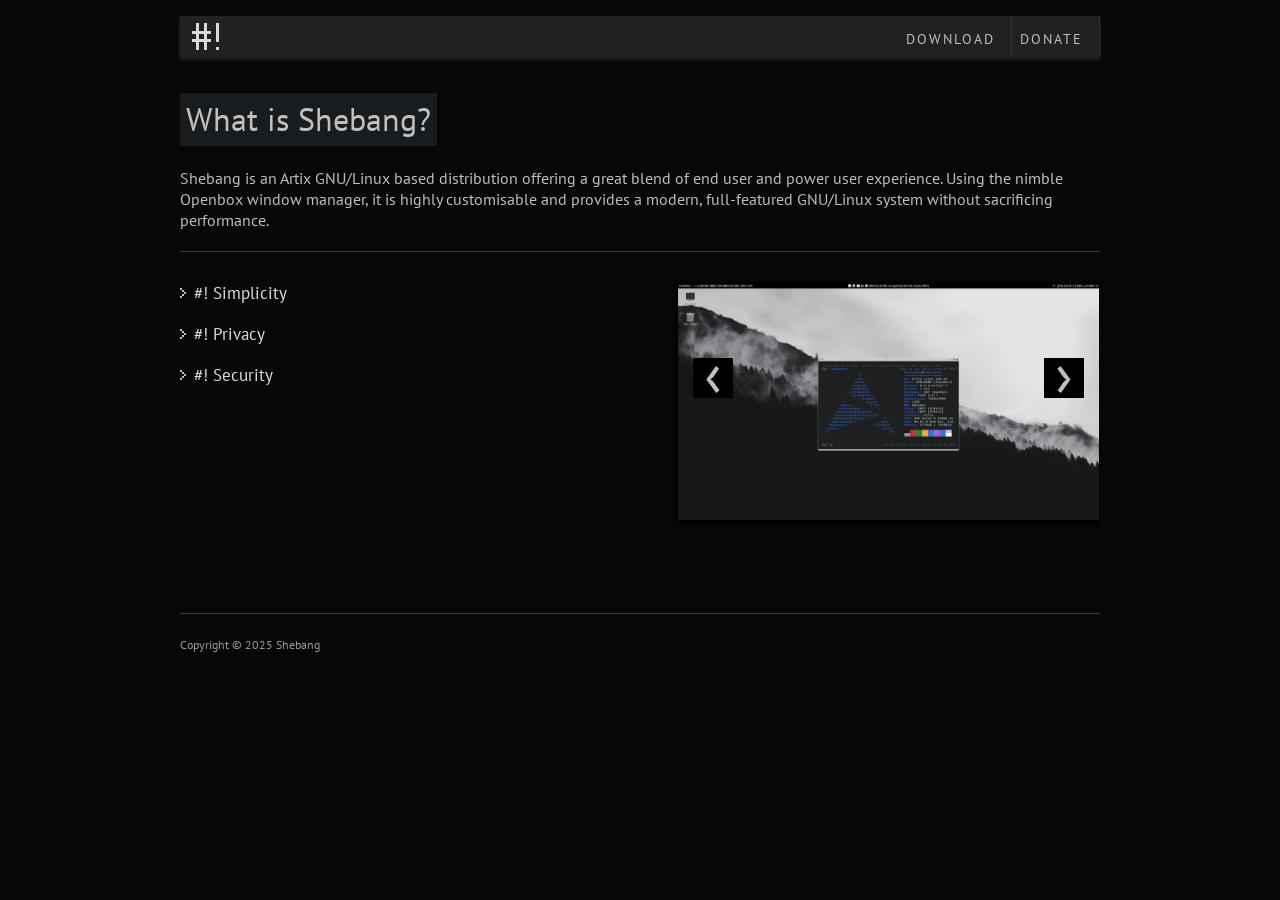
==== index.html @ 13e95744 "Update index.html" ====
<!doctype html>
<html class="no-js" lang="en" itemscope itemtype="http://schema.org/Product">
<meta http-equiv="content-type" content="text/html;charset=UTF-8" />
<head>
<meta charset="utf-8">
<meta http-equiv="X-UA-Compatible" content="IE=edge,chrome=1">
<meta name="viewport" content="width=device-width,initial-scale=1">
<title>Shebang GNU/Linux</title>
<meta itemprop="name" content="About Shebang">
<meta property="og:title" content="About Shebang"/>
<meta itemprop="description" content="Shebang is a artix GNU/Linux based distribution offering a great blend of speed, style and substance. Using the nimble Openbox window manager, it is highly customisable and provides a modern, full-featured GNU/Linux system without sacrificing performance.">
<meta property="og:description" content="Shebang is a artix GNU/Linux based distribution offering a great blend of speed, style and substance. Using the nimble Openbox window manager, it is highly customisable and provides a modern, full-featured GNU/Linux system without sacrificing performance."/>
<meta itemprop="image" content="images/og-logo.png">
<meta property="og:image" content="images/og-logo.png"/>
<link rel="shortcut icon" href="favicon.ico" />
<link href='https://fonts.googleapis.com/css?family=PT+Sans' rel='stylesheet' type='text/css'>
<link rel="stylesheet" type="text/css" media="all" href="css/style3cb1.css?v=20130119" />
<link rel="stylesheet" type="text/css" media="all" href="css/about.css" />
<link rel="stylesheet" type="text/css" media="all" href="css/fancybox/jquery.fancybox.css" />
<link rel="stylesheet" type="text/css" media="all" href="css/fancybox/helpers/jquery.fancybox-buttons.css" />

<script src="js/modernizr-2.0.6.min.js"></script>
<script src="js/jquery-1.7.min.js"></script>
<script src="js/jquery.cookie.js"></script>
<script src="js/script7b30.js?v=4"></script>
<script src="js/site-search5e1f.js?v=2"></script>
<script src="js/carousel.min.js"></script>
<script src="js/jquery.collapse.js"></script>
<script src="js/fancybox/jquery.mousewheel-3.0.6.pack.js"></script>
<script src="js/fancybox/jquery.fancybox.pack.js"></script>
<script src="js/fancybox/helpers/jquery.fancybox-buttons.js"></script>
<script src="js/about.js"></script>

</head>
<body>
<div id="container">
<div id="masthead">
    <h1><a id="logo" class="ir"></a></h1>
    <ul id="sitemenu">
		<li><a class="std" href="https://github.com/shebang-linux/shebang/releases/download/latest/shebang-x86_64.iso">Download</a></li>
		<li><a class="std" href="https://github.com/sponsors/YurinDoctrine">Donate</a></li>
	</ul>
	</div><div id="content">

	<div id="body">
        <h1><span class="darklight">What is Shebang?</span></h1>

        <p>
       </p>

        <div class="introduction">

            <p>Shebang is an Artix GNU/Linux based distribution offering a great blend of end user and power user experience.
Using the nimble Openbox window manager, it is highly customisable and provides a modern, full-featured GNU/Linux system without sacrificing performance.</p>

            <div class="belowthefold">

            <div class="features">
                <div id="collapse">
                  <h4>#! Simplicity</h4>
                  <div class="collapse-inner">
										<p>From the Openbox website:</p>
										<blockquote>
										<p>
										Openbox is a highly configurable window manager. It allows you to change almost
										every aspect of how you interact with your desktop and invent completely new ways
										to use and control it. It can be like a video game for controlling windows.
										But Openbox can also be kept extremely simple, as it is in the default setup,
										meaning that it can suit just about anybody. Openbox gives you control without
										making you do everything.
										</p>
										</blockquote>
                    <p>
                        Shebang uses the Openbox window manager. Openbox is lightweight and
                        speedy, and as a result, Shebang IS fast. We don't even use Login manager, cause it is bloat.

                        Shebang comes with the ability to play most popular media formats, including
                        but not limited to MP3, DVD playback and Adobe Flash. Shebang also comes with
                        many popular applications installed by default, including but not limited to
                        Iceweasel (Firefox) browser , mpv and Transmission BitTorrent
                        Client, Filezilla, etc.
                    <p>
                    </p>
                  </div>

                  <h4>#! Privacy</h4>
                  <div class="collapse-inner">
                        Shebang also comes with many applications chosen specifically for
                        their hackability attributes. You can even automatically connect VPN just by clicking on the polybar, for instance.
                    </p>
                  </div>
                  <h4>#! Security</h4>
                  <div class="collapse-inner">
                    <p>
                        With the exception of a few packages, Shebang is built entirely from
                        packages available from the Artix repositories. Shebang uses the
                        pacman and flatpak package management tools with security. If you are already familiar
                        with Arch, you should have no trouble working with Shebang.
                    </p>
                  </div>

                </div>

            </div>

                <div class="screenshots">
                    <div id="screenshot-carousel" class="carousel slide">
                    <div class="carousel-inner">
                          <div class="item active">
                            <a class="fancybox" rel="group" href="images/screenshot.png"><img src="images/screenshot.png" alt=""></a>
                          </div>
                          <div class="item">
                            <a class="fancybox" rel="group" href="images/screenshot-minecraft.png"><img src="images/screenshot-minecraft_thumb.png" alt=""></a>
                          </div>
                          <div class="item">
                            <a class="fancybox" rel="group" href="images/screenshot-thunar-image-viewer.png"><img src="images/screenshot-thunar-image-viewer_thumb.png" alt=""></a>
                          </div>
                          <div class="item">
                            <a class="fancybox" rel="group" href="images/screenshot-mplayer.png"><img src="images/screenshot-mplayer_thumb.png" alt=""></a>
                          </div>
                          <div class="item">
                            <a class="fancybox" rel="group" href="images/screenshot-geany.png"><img src="images/screenshot-geany_thumb.png" alt=""></a>
                          </div>
                          <div class="item">
                            <a class="fancybox" rel="group" href="images/screenshot-openbox-menu.png"><img src="images/screenshot-openbox-menu_thumb.png" alt=""></a>
                          </div>
                          <div class="item">
                            <a class="fancybox" rel="group" href="images/screenshot-terminator.png"><img src="images/screenshot-terminator_thumb.png" alt=""></a>
                          </div>
                    </div>
                    <a class="carousel-control left" href="#screenshot-carousel" data-slide="prev">&lsaquo;</a>
                    <a class="carousel-control right" href="#screenshot-carousel" data-slide="next">&rsaquo;</a>
                    </div>

                </div>

            </div>

        </div>
	</div>

</div>
<footer id="fini">
<div id="footermenu">
<ul>
	<li><a href="https://github.com/shebang-linux/shebang/releases/download/latest/shebang-x86_64.iso">Download</a></li>
	<li><a href="https://github.com/sponsors/YurinDoctrine">Donate</a></li>
</ul>
</div>
<p>Copyright © 2025 Shebang
</footer>
</div>
</body>
</html>
---- css/style3cb1.css ----
/* RESET! RESET! RESET! ----------------------------------------------------- */
html, body, table, div, form, p, h1, h2, h3, h4, h5, pre, blockquote,
ul, ol, li, dl, dt, dd, th, td, fieldset, legend, img,
abbr, cite {border: 0;font-style: normal;font-weight: normal;margin: 0;padding: 0;}
ul, ol {list-style: none;}
select {padding-bottom: 1px;padding-top: 1px;}


/* The basics --------------------------------------------------------------- */
html {overflow-y:scroll;}
body{background:#070707;color:#bfbfbf;font: 90%/1.462em "PT Sans", Arial, Helvetica, sans-serif;}
hr{border:0 #efefef solid;border-top-width:1px;clear:both;height:0}
h1,h2,h3,h4,h5,h6{font-weight:normal;}
h1{font-size:200%}
h2{font-size:180%}
h3{font-size:146%}
h4{font-size:120%}
h5{font-size:120%}
h6{font-size:120%}
ol{list-style:decimal}
ul{list-style:square}
li{margin-left:30px}
p,dl,hr,h1,h2,h3,h4,h5,h6,ol,ul,pre,table,address,fieldset,figure{margin-bottom:20px}
li p {margin-bottom: 10px;}
blockquote {padding:10px 5px 5px 20px;margin:0 0 20px 20px;background:#181b1c;border-left:2px solid #3B4245;font-weight:normal;}
pre,code{color:#DBDBDB;font:14px/1.5 'DejaVu Sans Mono',Monaco,Consolas,monospace;white-space:pre;}
code {background:#181b1f;padding:2px 4px 2px 4px;}
pre {border:1px dashed #bfbfbf;background:#212527;padding:6px 10px 13px 10px;overflow:auto;white-space:nowrap;margin:6px 0 20px 0;}
.hidden {display:none;}
.darklight {color:#bfbfbf;background:#191C1E;padding:6px;line-height: 1.8em;}
/* HTML5 element fixes ------------------------------------------------------ */
article, aside, details, figcaption, figure,
footer, header, hgroup, nav, section {
    display: block;
}
audio, canvas, video {
    display: inline-block;
}
audio:not([controls]) {
    display: none;
}
[hidden] {
    display: none;
}
/* Links -------------------------------------------------------------------- */
a, a:visited, a:hover {
    color:#dfdfdf;
    text-decoration:underline;
    outline:0;
}
a:hover {
    text-decoration:underline;
}
#container {
    position:relative;
    width:96%;
    margin:auto;
}
#masthead {
    width:100%;
    margin:auto;
    margin-top: 16px;
    margin-bottom: 14px;
    overflow: hidden;
    background: #212123;
    -webkit-box-shadow: 0px 2px 4px #25292e;
    -moz-box-shadow: 0px 2px 4px #262a2e;
    box-shadow: 0px 2px 4px #262a2f;
    
}

#masthead h1 {
    font-size:8px;
    margin:0;
}
#masthead #logo {
    width:27px;
    height:27px;
    background:url(images/logo.png) center no-repeat;
    /*margin:8px 0 0 10px;*/
    padding: 10px 16px 4px 8px;
    padding: 10px 16px 4px 8px;
    float:left;
}
#masthead #logo:hover {
    background:#2b2c2e url(images/logo.png) center no-repeat;
}

#sitemenu {
    float:right;
    padding:0;
    margin:0;
    overflow: hidden;
    list-style: none;
}
#sitemenu li {
    float:left;
    padding:0;
    margin:0;
}
#sitemenu a.sitesearch,
#sitemenu a.showmenu {
    border-left-style: solid;
    min-width: 24px;
    padding:0;
    width:24px;
    height:24px;
    padding: 10px 16px 7px 8px;

}
#sitemenu a.sitesearch {
    background:url(images/search.png) center no-repeat;
    border:none;
}
#sitemenu a.showmenu {
    background:url(images/menu.png) center no-repeat;
}
#sitemenu a:hover.sitesearch {
    background:#333437 url(images/search.png) center no-repeat;
}
#sitemenu a:hover.showmenu {
    background:#28282e url(images/menu.png) center no-repeat;
}
#sitemenu a.std {
    display:none;

}
#mobmenu, #livesearch {
    display: none;
    clear:both;
}
#mobmenu ul {
    list-style-type: none;
    margin:0;
    padding:0;
}
#mobmenu li {
    margin:0;
    padding:0;
}
#mobmenu a,#mobmenu a:visited {
    display:block;
    text-align: center;
    border-top: 1px solid #181b1c;
    padding:10px 0 10px 0;
    text-transform: uppercase;
    letter-spacing: 2px;
    text-decoration: none;
}
#mobmenu a:hover {
    background:#22242d;
}
#livesearch {
    border-top: 1px solid #0e1315;
    padding:10px;
}
#livesearch h3 {
    display: none;
}
#livesearch fieldset{
    border:none;
    margin:0 0 20px 0;
    background:#191C1E;
    padding:0px;
    text-align:center;
}

#livesearch #s{
    background:#bfbfbf;
    color:#21282a;
    padding:4px 0 4px 6px;
    border:0px solid #191C1E;
    font-size:130%;
    width:99%;
    
}
#livesearch #submitButton {
    display:none;
}
#livesearch #submitButton:hover {
}
#livesearch .webResult h3 {display: block;}
#livesearch .webResult {margin-bottom:20px;border-top:1px solid #2E3436;padding-top:20px;}
#livesearch .webResult .item {padding-left:10px;border-left:2px solid #2E3436;}
#livesearch .webResult .item:hover{border-left:2px solid #bfbfbf;}
#livesearch .webResult h3{font-size:100%;margin:0;}
#livesearch .webResult h3 b{ color:#fff; }
#livesearch .webResult h3 a{ text-decoration: none;}
#livesearch .webResult p{ line-height:1.5;padding:10px 0 0 10px;margin:0;font-size:90%;}
#livesearch .webResult p b{ color:white;}
#content a.url {color:#bfbfbf;font-size:80%;margin-left:10px;border:0;}
#content a.url:hover {color:#fff;}
/* Content ------------------------------------------------------------------ */
#content {
    padding:20px 0 40px 0;
    font-size: 110%;
}

/* Warnings, errors, notices etc -------------------------------------------- */
.warning {
    padding:10px;
    border:1px solid #FFA500;
    background:#FFE0A5;
    margin:0 0 20px 0;
}
.error {
    padding:10px;
    background:#D74937;
    margin:0 0 20px 0;
    color:#dfdfdf;
}
/* Buttons etc ----------------------------------------------- */
#content a.button,
.button {
    -moz-box-shadow:inset 0px 1px 0px 0px #383839;
	-webkit-box-shadow:inset 0px 1px 0px 0px #383839;
	box-shadow:inset 0px 1px 0px 0px #383839;
	background:-webkit-gradient( linear, left top, left bottom, color-stop(0.05, #3B4245), color-stop(1, #2E3436) );
	background:-moz-linear-gradient( center top, #3B4245 5%, #2E3436 100% );
	filter:progid:DXImageTransform.Microsoft.gradient(startColorstr='#3B4245', endColorstr='#2E3436');
	background-color:#3B4245;
	border:1px solid #0f1111;
	display:inline-block;
	color:#dfdfdf;
	font-family:'PT Sans', Arial, Helvetica, sans-serif;
	font-size:100%;
    letter-spacing:2px;
    text-transform:uppercase;
	font-weight:normal;
	padding:6px 20px;
	text-decoration:none;
    text-align:center;
	text-shadow:1px 1px 0px #000000;
    margin:0 0 20px 0;
}
#content a.button:hover,
.button:hover {
	background:-webkit-gradient( linear, left top, left bottom, color-stop(0.05, #4A5457), color-stop(1, #3D4547) );
	background:-moz-linear-gradient( center top, #4A5457 5%, #3D4547 100% );
	filter:progid:DXImageTransform.Microsoft.gradient(startColorstr='#4A5457', endColorstr='#3D4547');
	background-color:#2e3334;
    cursor:pointer;
}
#content a.button:active,
.button:active {
	position:relative;
	top:1px;
}
/* Footer ------------------------------------------------------------------- */
#fini {
    /*background:url(http://shebang.org/css/images/hr-repeat.png) repeat-x;*/
    border-top: 1px solid #3B4245;
    padding:20px 0 0 0;
    margin:32px 0 20px 0;
    font-size:86%;
    color:#999;
    clear:both;
}
#fini a {
    color:#999;
    text-decoration:underline;
}
#fini a:link,
#fini a:visited,
#fini a:hover,
#fini a:active {
    color:#dfdfdf;
    text-decoration:none;
    border-bottom: 1px solid #444;
    padding-bottom:1px;
}
#fini a:hover {
    border-bottom: 1px solid #dfdfdf;
}
#fini a.img {
    border:none;
}
#fini .credit {
    display:none;
}
#fini #footermenu {
    display: none;
}
.community_info {
    display:none;
}
/* Media Queries for responsive design -------------------------------------- */
@media only screen and (min-width: 480px) {
  /* Style adjustments for viewports 480px and over go here */
    #container {
        position:relative;
        width:470px;
        margin:auto;
    }
    #fini p {
        display:block;
        float:left;
        width:70%;
    }
    #fini .credit {
        display:block;
        float:right;
        margin:0 0 0 6px;
    }
}

@media only screen and (min-width: 768px) {
  /* Style adjustments for viewports 768px and over go here */
    #container {
        position:relative;
        width:760px;
        margin:auto;
    }
    #sitemenu {
        float:right;
        padding:0;
        margin:0;
        overflow: hidden;
        list-style: none;
    }

    #sitemenu li {
        float: left;
        padding:0;
        margin:0;
    }

    #sitemenu a:link, #sitemenu a:visited {
        border:0;
        color: #bfbfbf;
        border-color: #2E3436;
        text-transform: uppercase;
        letter-spacing: 2px;
        border-right-style: solid;
        border-width: 1px;
        display: block;
        min-width: 60px;
        padding: 12px 16px 7px 8px;
        white-space: nowrap;
        text-decoration: none;
    }

    #sitemenu a.siteabout {
        border-left-style: solid;
    }

    #sitemenu a.sitesearch,
    #sitemenu a.showmenu {
        border-left-style: solid;
        min-width: 24px;
        padding:0;
        width:24px;
        height:24px;
        padding: 10px 16px 7px 8px;

    }
    #sitemenu a.sitesearch {
        background:url(images/search.png) center no-repeat;
        border:none;
    }
    #sitemenu a:hover, #sitemenu a:active, #sitemenu a:focus {
        background:#000;
        color:#fff;
    }
    #sitemenu a:hover.sitesearch,#sitemenu a:active.sitesearch,#sitemenu a:focus.sitesearch {
        background:#000 url(images/search.png) center no-repeat;
    }

    #sitemenu a.std {
        display: block;
    }
    #sitemenu a.showmenu {
        display: none;
    }
    #mobmenu {
        display: none;
    }
    .community_info {
        display:block;
        padding:10px;
        margin-bottom: 14px;
        overflow: hidden;
        border: 0px solid #3B4245;
        position:relative;
        background: #191C1E url(../forums/style/Air/img/2E3436.html) center repeat-y;
        -webkit-box-shadow: 0px 2px 4px #151617;
        -moz-box-shadow: 0px 2px 4px #151617;
        box-shadow: 0px 2px 4px #151617;
    }
    .community_info .irc {
        float:left;
        width:40%;
        padding-left: 60px;
        background:url(../forums/style/Air/img/irc.html) left center no-repeat;
        cursor: pointer;
    }
    .community_info .linode {
        float:left;
        width:40%;
        padding-left: 60px;
        background:url(../forums/style/Air/img/linode.html) left center no-repeat;
        cursor: pointer;
    }
    .community_info .twitter {
        float:right;
        width:40%;
        padding-left: 60px;
        background:url(../forums/style/Air/img/twitter.html) left center no-repeat;
        cursor: pointer;
    }
    .community_info .dreamhost {
        float:right;
        width:40%;
        padding-left: 60px;
        background:url(../forums/style/Air/img/dreamhost.html) left center no-repeat;
        cursor: pointer;
    }
    .community_info_close {
        position: absolute;
        top:10px;
        right:10px;
        width:20px;
        height:20px;
        background: url(../forums/style/Air/img/close.html) center repeat-y;
    }

    .foot {
        margin-top:20px;
        margin-bottom: 0px;
    }
    .foot.additional{
        margin-top:0px;
        margin-bottom: 14px;
        border-top: 1px solid #3B4245;
    }
}

@media only screen and (min-width: 920px) {
  /* Style adjustments for viewports 920px and over go here */
    #container {
        position:relative;
        width:920px;
        margin:auto;
    }
    .community_info .irc,
    .community_info .linode {
        width:40%;
    }
    .community_info .twitter, 
    .community_info .dreamhost{
        width:42%;
    }
}

/* Non-semantic helper classes ---------------------------------------------- */
/* ========================================================================== */
.ir {
    display:block;
    border:0;
    text-indent:-999em;
    overflow:hidden;
    background-color:transparent;
    background-repeat:no-repeat;
    text-align:left;
    direction:ltr;
}
.pointer {cursor:pointer;}
.hidden {display:none;}
.faded {opacity:0.10}
.nobr { white-space: nowrap; }
.clearfix {clear:both;}
.twitter-share-button{margin-right:10px;}
/* Text selecting ----------------------------------------------------------- */
/*::-moz-selection{ background: #bfbfbf; color:#191C1E; text-shadow: none; }
::selection { background:#bfbfbf; color:#191C1E; text-shadow: none; }*/
::selection {
    background:#191C1E;
    color:#bfbfbf;
}
::-moz-selection {
    background:#191C1E;
    color:#bfbfbf;
}
---- css/about.css ----
.clearfix:before,
.clearfix:after {
  display: table;
  content: "";
  line-height: 0;
}
.clearfix:after {
  clear: both;
}
.hide-text {
  font: 0/0 a;
  color: transparent;
  text-shadow: none;
  background-color: transparent;
  border: 0;
}
.input-block-level {
  display: block;
  width: 100%;
  min-height: 30px;
  -webkit-box-sizing: border-box;
  -moz-box-sizing: border-box;
  box-sizing: border-box;
}
.carousel {
  position: relative;
  margin-bottom: 20px;
  line-height: 0;
  border:1px solid #000000;
  -webkit-box-shadow: 0px 2px 4px #000000;
  -moz-box-shadow: 0px 2px 4px #151617;
  box-shadow: 0px 2px 4px #000000;
}
#whycarousel.carousel {
  position: relative;
  margin-bottom: 20px;
  line-height: 1;
  border:none;
  -webkit-box-shadow: none;
  -moz-box-shadow: none;
  box-shadow: none;
  min-height: 320px;
}
.why-inner {
	padding:0 80px;
}
.carousel-inner {
  overflow: hidden;
  width: 100%;
  position: relative;
}
.carousel .item {
  display: none;
  position: relative;
  -webkit-transition: 0.6s ease-in-out left;
  -moz-transition: 0.6s ease-in-out left;
  -o-transition: 0.6s ease-in-out left;
  transition: 0.6s ease-in-out left;
}
.carousel .item > img {
  display: block;
  line-height: 1;
}
.carousel .active,
.carousel .next,
.carousel .prev {
  display: block;
}
.carousel .active {
  left: 0;
}
.carousel .next,
.carousel .prev {
  position: absolute;
  top: 0;
  width: 100%;
}
.carousel .next {
  left: 100%;
}
.carousel .prev {
  left: -100%;
}
.carousel .next.left,
.carousel .prev.right {
  left: 0;
}
.carousel .active.left {
  left: -100%;
}
.carousel .active.right {
  left: 100%;
}
#content .carousel-control {
  position: absolute;
  top: 40%;
  left: 15px;
  width: 40px;
  height: 40px;
  margin-top: -20px;
  font-size: 60px;
  font-weight: 100;
  line-height: 30px;
  color: #bfbfbf;
  text-align: center;
  background: #000000;
  border: 0px solid #bfbfbf;
  -webkit-border-radius: 0px;
  -moz-border-radius: 0px;
  border-radius: 0px;
  /*opacity: 0.5;
  filter: alpha(opacity=50);*/
  text-decoration: none;
}
#content .carousel-control.right {
  left: auto;
  right: 15px;
}
#content #whycarousel .carousel-control {
  top:30px;
}
#content .carousel-control:hover {
  color: #ffffff;
  text-decoration: none;
  opacity: 0.9;
  filter: alpha(opacity=90);
}
.carousel-caption {
  position: absolute;
  left: 0;
  right: 0;
  bottom: 0;
  padding: 15px;
  background: #191C1E;
  background: rgba(25, 28, 30, 0.90);
}
.carousel-caption h4,
.carousel-caption p {
  color: #ffffff;
  line-height: 20px;
}
.carousel-caption h4 {
  margin: 0 0 5px;
}
.carousel-caption p {
  margin-bottom: 0;
}

.defaultdesktop {
	margin:0 0 20px 0;
	border:1px solid #000000;
    -webkit-box-shadow: 0px 2px 4px #151617;
  	-moz-box-shadow: 0px 2px 4px #151617;
  	box-shadow: 0px 2px 4px #151617;
}
.social {
    margin:30px 0 30px 0;
	/*border-top: 1px solid #3B4245;*/
    padding:20px 0;
}
img {
	max-width: 100%;
}
.belowthefold {
    border-top: 1px solid #3B4245;
    padding-top: 30px;
    overflow: hidden;
    clear: both;
}
.screenshots {
	border-top: 1px solid #3B4245;
	padding-top:20px;
}
.features h4 {
	font-size: 110%;
	padding-left: 14px;
}
.features h4.open {
	background:url(images/collapse-open.png) left center no-repeat;
}
.features h4.close {
	background:url(images/collapse-close.png) left center no-repeat;
}
.features h4 a {
	text-decoration: none;
}
.collapse-inner {
	background:#000000;
	padding:10px;
	margin-bottom: 20px;
	margin-top: -10px;
	border-top: 1px solid #000000;
}
.collapse-inner p {
	margin:0;
}
.why {
	display:none;
}
/* Media Queries for responsive design -------------------------------------- */
@media only screen and (min-width: 480px) {
  /* Style adjustments for viewports 480px and over go here */
    
}

@media only screen and (min-width: 768px) {
  /* Style adjustments for viewports 768px and over go here */
  .defaultdesktop {
		float:left;
		margin:0 20px 20px 0;
		max-width:50%;
	}
	.features {float:left;width:49%;}
	.screenshots {float:right;width:46%;border:0;padding:0;}
	.why {
		display:block;
		border-top: 1px solid #1a1d1e;
		padding-top:20px;
		clear:both;
	}
}

@media only screen and (min-width: 920px) {
  /* Style adjustments for viewports 920px and over go here */
  .defaultdesktop {
    max-width:38%;
  }
}
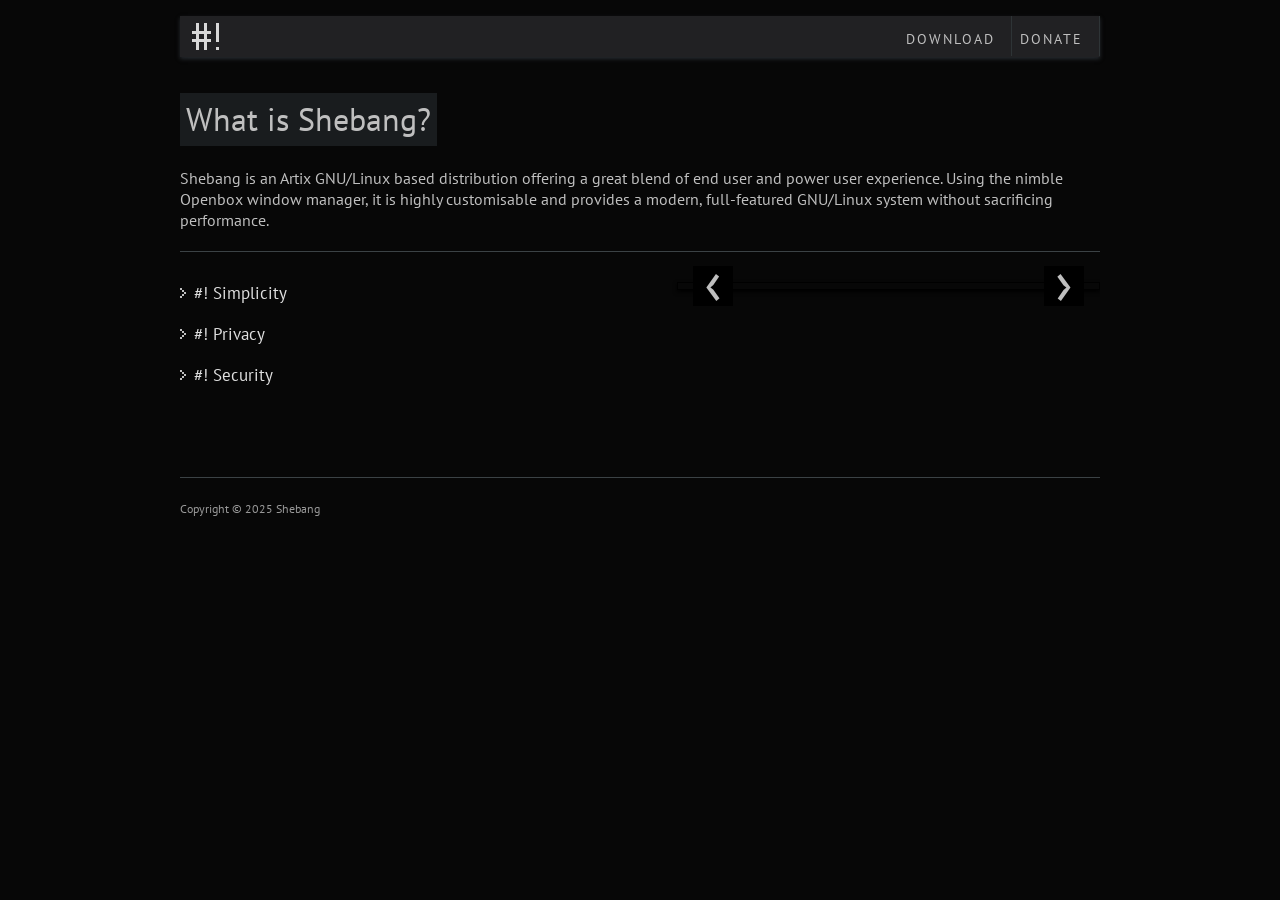
==== commit 5b95d2fc: "edit index.html" ====
--- a/index.html
+++ b/index.html
@@ -107,25 +107,25 @@
                     <div id="screenshot-carousel" class="carousel slide">
                     <div class="carousel-inner">
                           <div class="item active">
-                            <a class="fancybox" rel="group" href="images/screenshot.png"><img src="images/screenshot.png" alt=""></a>
+                            <a class="fancybox" rel="group" href="images/screenshot-full-01.png"><img src="images/screenshot-01.png" alt=""></a>
                           </div>
                           <div class="item">
-                            <a class="fancybox" rel="group" href="images/screenshot-minecraft.png"><img src="images/screenshot-minecraft_thumb.png" alt=""></a>
+                            <a class="fancybox" rel="group" href="images/screenshot-full-02.png"><img src="images/screenshot-02.png" alt=""></a>
                           </div>
                           <div class="item">
-                            <a class="fancybox" rel="group" href="images/screenshot-thunar-image-viewer.png"><img src="images/screenshot-thunar-image-viewer_thumb.png" alt=""></a>
+                            <a class="fancybox" rel="group" href="images/screenshot-full-03.png"><img src="images/screenshot-03.png" alt=""></a>
                           </div>
                           <div class="item">
-                            <a class="fancybox" rel="group" href="images/screenshot-mplayer.png"><img src="images/screenshot-mplayer_thumb.png" alt=""></a>
+                            <a class="fancybox" rel="group" href="images/screenshot-full-04.png"><img src="images/screenshot-04.png" alt=""></a>
                           </div>
                           <div class="item">
-                            <a class="fancybox" rel="group" href="images/screenshot-geany.png"><img src="images/screenshot-geany_thumb.png" alt=""></a>
+                            <a class="fancybox" rel="group" href="images/screenshot-full-05.png"><img src="images/screenshot-05.png" alt=""></a>
                           </div>
                           <div class="item">
-                            <a class="fancybox" rel="group" href="images/screenshot-openbox-menu.png"><img src="images/screenshot-openbox-menu_thumb.png" alt=""></a>
+                            <a class="fancybox" rel="group" href="images/screenshot-full-06.png"><img src="images/screenshot-06.png" alt=""></a>
                           </div>
                           <div class="item">
-                            <a class="fancybox" rel="group" href="images/screenshot-terminator.png"><img src="images/screenshot-terminator_thumb.png" alt=""></a>
+                            <a class="fancybox" rel="group" href="images/screenshot-full-07.png"><img src="images/screenshot-07.png" alt=""></a>
                           </div>
                     </div>
                     <a class="carousel-control left" href="#screenshot-carousel" data-slide="prev">&lsaquo;</a>
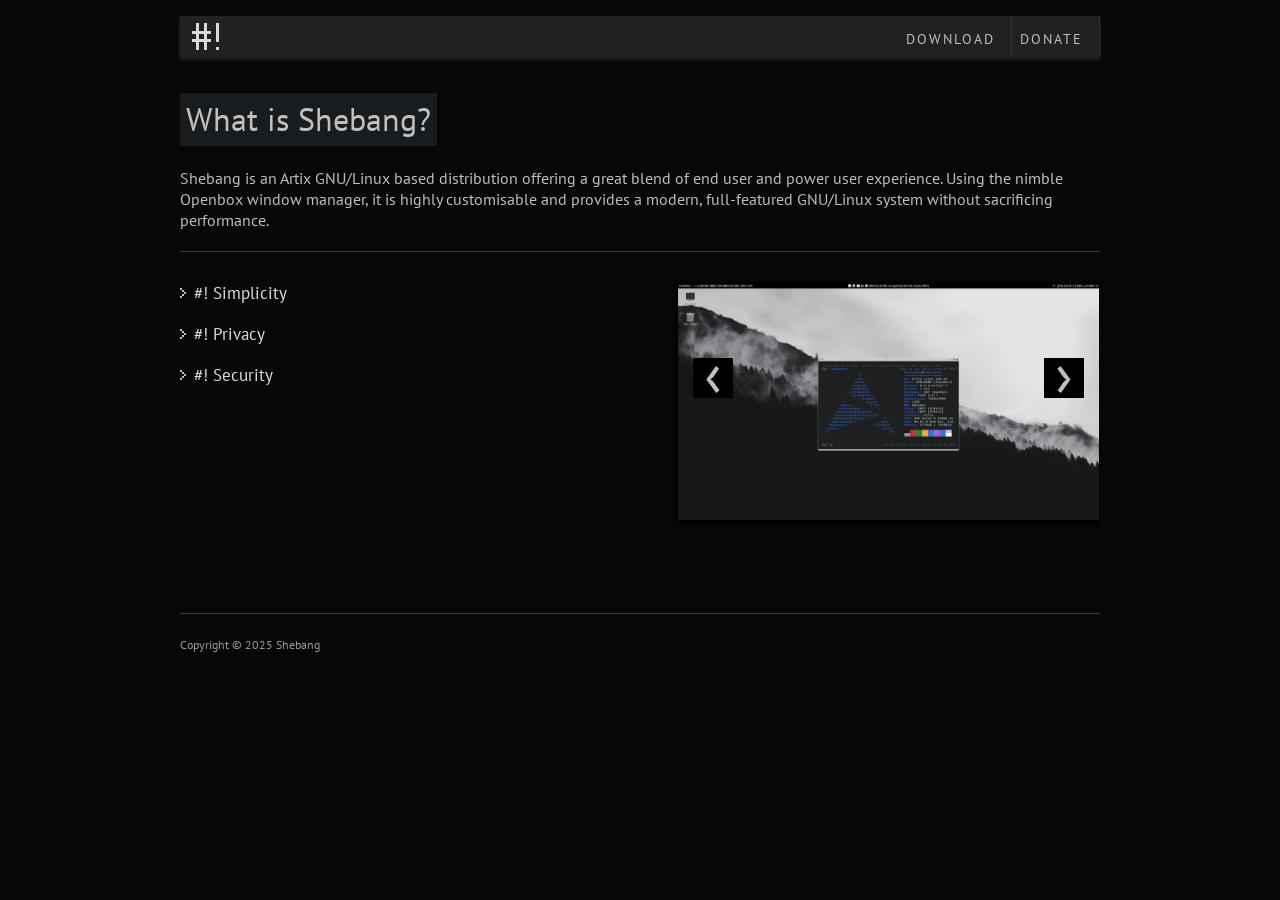
==== commit bcbf4f9c: "edit index.html" ====
--- a/index.html
+++ b/index.html
@@ -107,25 +107,22 @@
                     <div id="screenshot-carousel" class="carousel slide">
                     <div class="carousel-inner">
                           <div class="item active">
-                            <a class="fancybox" rel="group" href="images/screenshot-full-01.png"><img src="images/screenshot-01.png" alt=""></a>
+                            <a class="fancybox" rel="group" href="images/screenshot-01.png"><img src="images/screenshot-01.png" alt=""></a>
                           </div>
                           <div class="item">
-                            <a class="fancybox" rel="group" href="images/screenshot-full-02.png"><img src="images/screenshot-02.png" alt=""></a>
+                            <a class="fancybox" rel="group" href="images/screenshot-02.png"><img src="images/screenshot-02.png" alt=""></a>
                           </div>
                           <div class="item">
-                            <a class="fancybox" rel="group" href="images/screenshot-full-03.png"><img src="images/screenshot-03.png" alt=""></a>
+                            <a class="fancybox" rel="group" href="images/screenshot-03.png"><img src="images/screenshot-03.png" alt=""></a>
                           </div>
                           <div class="item">
-                            <a class="fancybox" rel="group" href="images/screenshot-full-04.png"><img src="images/screenshot-04.png" alt=""></a>
+                            <a class="fancybox" rel="group" href="images/screenshot-04.png"><img src="images/screenshot-04.png" alt=""></a>
                           </div>
                           <div class="item">
-                            <a class="fancybox" rel="group" href="images/screenshot-full-05.png"><img src="images/screenshot-05.png" alt=""></a>
+                            <a class="fancybox" rel="group" href="images/screenshot-05.png"><img src="images/screenshot-05.png" alt=""></a>
                           </div>
                           <div class="item">
-                            <a class="fancybox" rel="group" href="images/screenshot-full-06.png"><img src="images/screenshot-06.png" alt=""></a>
-                          </div>
-                          <div class="item">
-                            <a class="fancybox" rel="group" href="images/screenshot-full-07.png"><img src="images/screenshot-07.png" alt=""></a>
+                            <a class="fancybox" rel="group" href="images/screenshot-06.png"><img src="images/screenshot-06.png" alt=""></a>
                           </div>
                     </div>
                     <a class="carousel-control left" href="#screenshot-carousel" data-slide="prev">&lsaquo;</a>
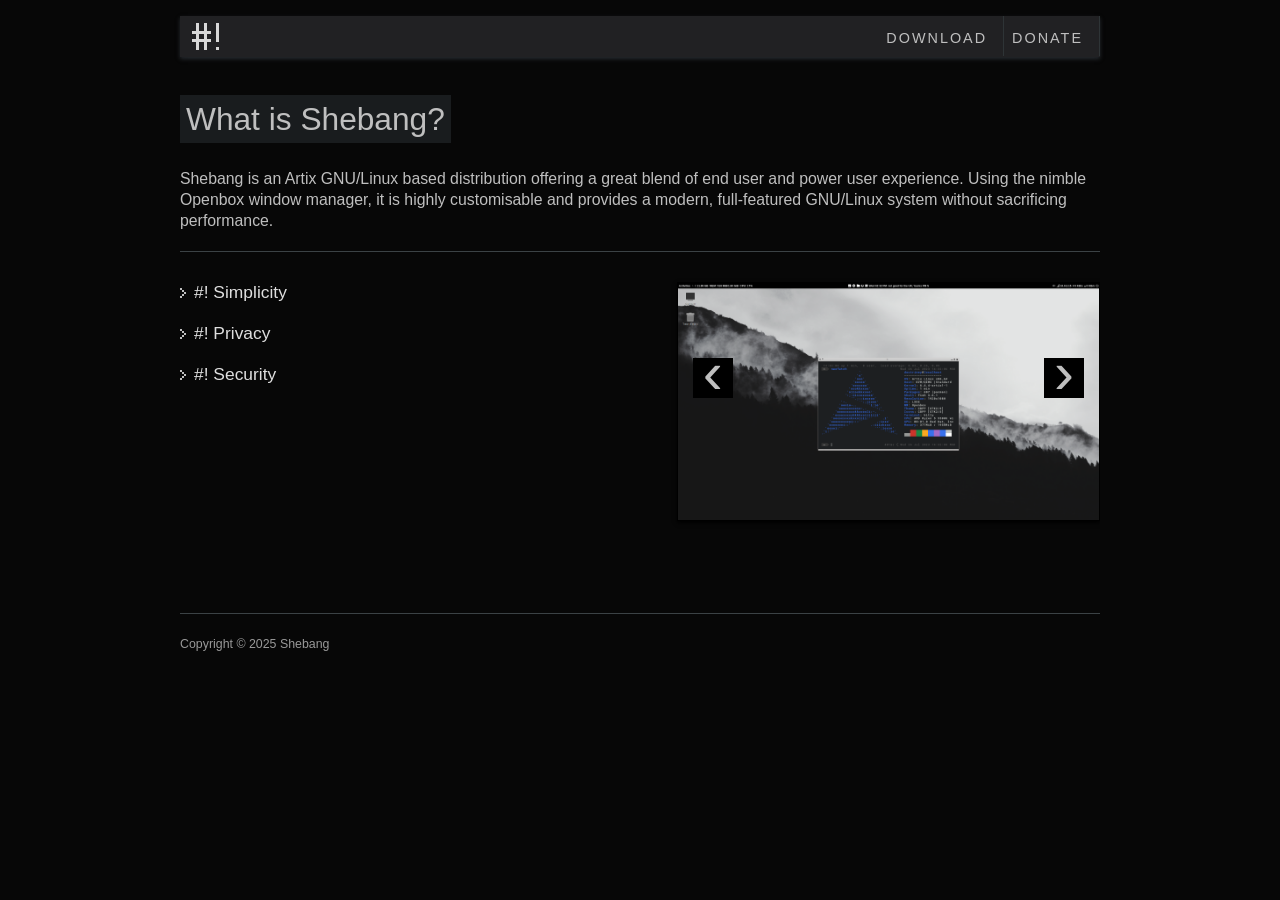
==== commit 2279f2b9: "Initial commit" ====
--- a/index.html
+++ b/index.html
@@ -6,28 +6,21 @@
 <meta http-equiv="X-UA-Compatible" content="IE=edge,chrome=1">
 <meta name="viewport" content="width=device-width,initial-scale=1">
 <title>Shebang GNU/Linux</title>
-<meta itemprop="name" content="About Shebang">
+<meta itemprop="name" content="Shebang GNU/Linux">
 <meta property="og:title" content="About Shebang"/>
-<meta itemprop="description" content="Shebang is a artix GNU/Linux based distribution offering a great blend of speed, style and substance. Using the nimble Openbox window manager, it is highly customisable and provides a modern, full-featured GNU/Linux system without sacrificing performance.">
-<meta property="og:description" content="Shebang is a artix GNU/Linux based distribution offering a great blend of speed, style and substance. Using the nimble Openbox window manager, it is highly customisable and provides a modern, full-featured GNU/Linux system without sacrificing performance."/>
+<meta itemprop="description" content="Shebang is an Artix GNU/Linux based distribution offering a great blend of end user and power user experience.">
+<meta property="og:description" content="Shebang is an Artix GNU/Linux based distribution offering a great blend of end user and power user experience."/>
 <meta itemprop="image" content="images/og-logo.png">
 <meta property="og:image" content="images/og-logo.png"/>
 <link rel="shortcut icon" href="favicon.ico" />
-<link href='https://fonts.googleapis.com/css?family=PT+Sans' rel='stylesheet' type='text/css'>
 <link rel="stylesheet" type="text/css" media="all" href="css/style3cb1.css?v=20130119" />
 <link rel="stylesheet" type="text/css" media="all" href="css/about.css" />
 <link rel="stylesheet" type="text/css" media="all" href="css/fancybox/jquery.fancybox.css" />
 <link rel="stylesheet" type="text/css" media="all" href="css/fancybox/helpers/jquery.fancybox-buttons.css" />
 
-<script src="js/modernizr-2.0.6.min.js"></script>
 <script src="js/jquery-1.7.min.js"></script>
-<script src="js/jquery.cookie.js"></script>
-<script src="js/script7b30.js?v=4"></script>
-<script src="js/site-search5e1f.js?v=2"></script>
 <script src="js/carousel.min.js"></script>
 <script src="js/jquery.collapse.js"></script>
-<script src="js/fancybox/jquery.mousewheel-3.0.6.pack.js"></script>
-<script src="js/fancybox/jquery.fancybox.pack.js"></script>
 <script src="js/fancybox/helpers/jquery.fancybox-buttons.js"></script>
 <script src="js/about.js"></script>
 
@@ -35,7 +28,7 @@
 <body>
 <div id="container">
 <div id="masthead">
-    <h1><a id="logo" class="ir"></a></h1>
+    <h1><a id="logo" class="ir" href="https://github.com/shebang-linux"></a></h1>
     <ul id="sitemenu">
 		<li><a class="std" href="https://github.com/shebang-linux/shebang/releases/download/latest/shebang-x86_64.iso">Download</a></li>
 		<li><a class="std" href="https://github.com/sponsors/YurinDoctrine">Donate</a></li>
@@ -118,12 +111,6 @@
                           <div class="item">
                             <a class="fancybox" rel="group" href="images/screenshot-04.png"><img src="images/screenshot-04.png" alt=""></a>
                           </div>
-                          <div class="item">
-                            <a class="fancybox" rel="group" href="images/screenshot-05.png"><img src="images/screenshot-05.png" alt=""></a>
-                          </div>
-                          <div class="item">
-                            <a class="fancybox" rel="group" href="images/screenshot-06.png"><img src="images/screenshot-06.png" alt=""></a>
-                          </div>
                     </div>
                     <a class="carousel-control left" href="#screenshot-carousel" data-slide="prev">&lsaquo;</a>
                     <a class="carousel-control right" href="#screenshot-carousel" data-slide="next">&rsaquo;</a>
@@ -138,12 +125,6 @@
 
 </div>
 <footer id="fini">
-<div id="footermenu">
-<ul>
-	<li><a href="https://github.com/shebang-linux/shebang/releases/download/latest/shebang-x86_64.iso">Download</a></li>
-	<li><a href="https://github.com/sponsors/YurinDoctrine">Donate</a></li>
-</ul>
-</div>
 <p>Copyright © 2025 Shebang
 </footer>
 </div>
